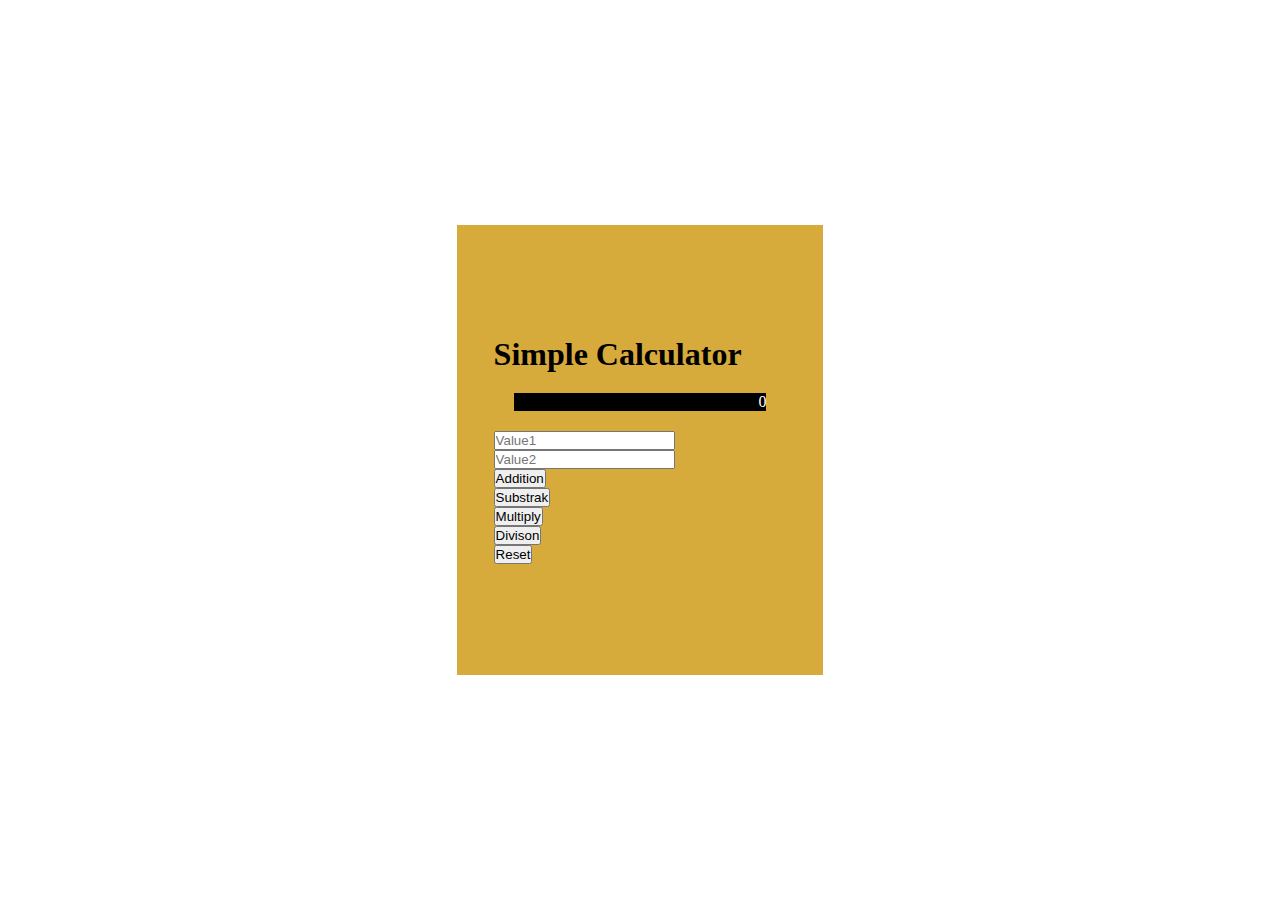
==== 29.04.Simple Calculator/index.html @ a40a8ec7 "JS_Simple.Calculator" ====
<!DOCTYPE html>
<html lang="en">

<head>
    <meta charset="UTF-8">
    <meta http-equiv="X-UA-Compatible" content="IE=edge">
    <meta name="viewport" content="width=device-width, initial-scale=1.0">
    <title>Document</title>
    <link rel="stylesheet" href="./style.css">
    <link href="https://cdn.jsdelivr.net/npm/bootstrap@5.3.0-alpha3/dist/css/bootstrap.min.css" rel="stylesheet"
        integrity="sha384-KK94CHFLLe+nY2dmCWGMq91rCGa5gtU4mk92HdvYe+M/SXH301p5ILy+dN9+nJOZ" crossorigin="anonymous">
</head>

<body>
    <section class=" section1">
        <div class=" rounded-4 asas">
            <div class="calculator">
                <h1 class="text-center">Simple Calculator</h1>

                <div class="display">
                    <p id="value1" class="sifir">0</p>
                </div>



                <form action="">
                    <div class="row inputlar " id="input2">
                        <div class="mt-2 col-12">
                            <input class="ms-1" id="input21" placeholder="Value1" type="number" name="" id="">
                            <input class="ms-2" id="input22" placeholder="Value2" type="number" name="" id="">
                        </div>
                    </div>

                    <div class="row">

                        <div id="addition"> <button type="button" class="col-12 mt-2 btn btn-light">Addition</button>
                        </div>

                        <div id="substrak"><button type="button" class="col-12  mt-2 btn btn-light">Substrak</button>
                        </div>

                        <div id="multiply"><button type="button" class="col-12  mt-2 btn btn-light">Multiply</button>
                        </div>

                        <div id="division"><button type="button" class="col-12  mt-2 btn btn-light">Divison</button>
                        </div>

                        <div><button type="button" class="col-12 reset mt-2 btn btn-dark">Reset</button></div>
                    </div>
                </form>
            </div>
        </div>





    </section>



    <script src="https://cdn.jsdelivr.net/npm/bootstrap@5.3.0-alpha3/dist/js/bootstrap.bundle.min.js"
        integrity="sha384-ENjdO4Dr2bkBIFxQpeoTz1HIcje39Wm4jDKdf19U8gI4ddQ3GYNS7NTKfAdVQSZe"
        crossorigin="anonymous"></script>
    <script src="./script.js"></script>
</body>


</html>
---- 29.04.Simple Calculator/style.css ----
*{
    box-sizing: border-box;
    padding: 0%;
    margin: 0%;
}
.section1{
    height: 100vh;
    display: flex;
    align-items: center;
    justify-content: center;
}
.asas{
    max-width: 50%;
    display: flex;
    align-items: center;
    justify-content: center;
    height: 50%;
    background-color: rgb(214, 170, 59);
    
}
.calculator{
    max-width: 80%;
}
.inputlar{
    display: flex;
}.sifir{
    display: flex;
    justify-content: flex-end;
    margin: 20px;
    background-color: black;
    color: white;
}
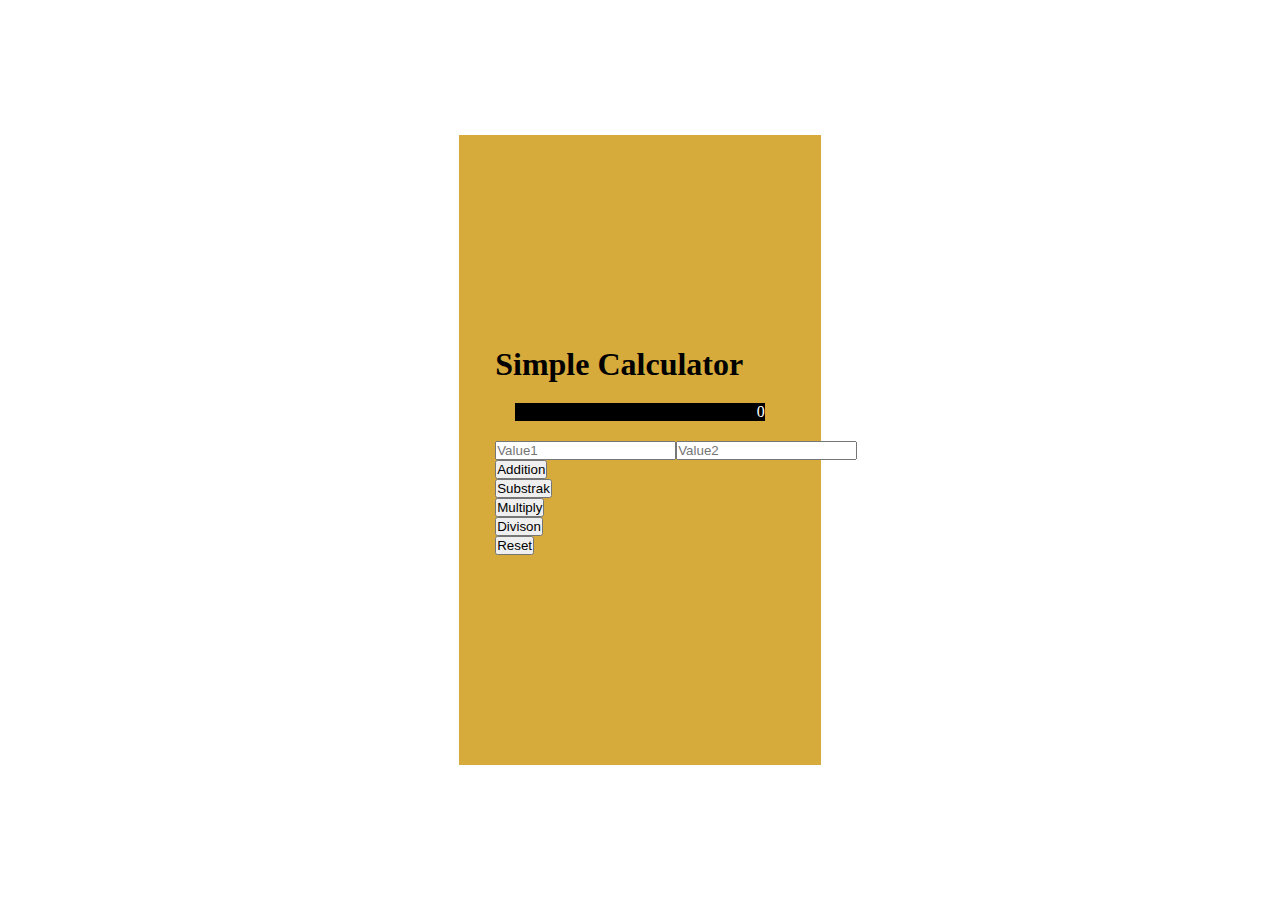
==== commit 8fec0a65: "JS_Simple.Calculator1" ====
--- a/29.04.Simple Calculator/index.html
+++ b/29.04.Simple Calculator/index.html
@@ -15,6 +15,7 @@
     <section class=" section1">
         <div class=" rounded-4 asas">
             <div class="calculator">
+
                 <h1 class="text-center">Simple Calculator</h1>
 
                 <div class="display">
@@ -24,11 +25,11 @@
 
 
                 <form action="">
-                    <div class="row inputlar " id="input2">
-                        <div class="mt-2 col-12">
-                            <input class="ms-1" id="input21" placeholder="Value1" type="number" name="" id="">
-                            <input class="ms-2" id="input22" placeholder="Value2" type="number" name="" id="">
-                        </div>
+                    <div class="inputlar gap-4" >
+
+                        <input class="" id="input21" placeholder="Value1" type="number" name="" id="">
+                        <input class="" id="input22" placeholder="Value2" type="number" name="" id="">
+
                     </div>
 
                     <div class="row">
@@ -59,9 +60,7 @@
 
 
 
-    <script src="https://cdn.jsdelivr.net/npm/bootstrap@5.3.0-alpha3/dist/js/bootstrap.bundle.min.js"
-        integrity="sha384-ENjdO4Dr2bkBIFxQpeoTz1HIcje39Wm4jDKdf19U8gI4ddQ3GYNS7NTKfAdVQSZe"
-        crossorigin="anonymous"></script>
+    
     <script src="./script.js"></script>
 </body>
 
--- a/29.04.Simple Calculator/style.css
+++ b/29.04.Simple Calculator/style.css
@@ -1,32 +1,53 @@
-*{
+* {
     box-sizing: border-box;
     padding: 0%;
     margin: 0%;
 }
-.section1{
+
+.section1 {
     height: 100vh;
     display: flex;
     align-items: center;
     justify-content: center;
 }
-.asas{
-    max-width: 50%;
+
+.asas {
+ 
     display: flex;
     align-items: center;
     justify-content: center;
-    height: 50%;
+ 
     background-color: rgb(214, 170, 59);
-    
+    height: 70vh;
+
 }
-.calculator{
+
+.calculator {
     max-width: 80%;
 }
-.inputlar{
+
+.inputlar {
     display: flex;
-}.sifir{
+}
+
+.sifir {
     display: flex;
     justify-content: flex-end;
     margin: 20px;
     background-color: black;
     color: white;
+}
+
+@media only screen and (max-width:576px) {
+    .inputlar {
+        display: block;
+       
+    }
+
+#input21{
+  width: 100%;  
+}
+#input22{
+    width: 100%;  
+  }
 }